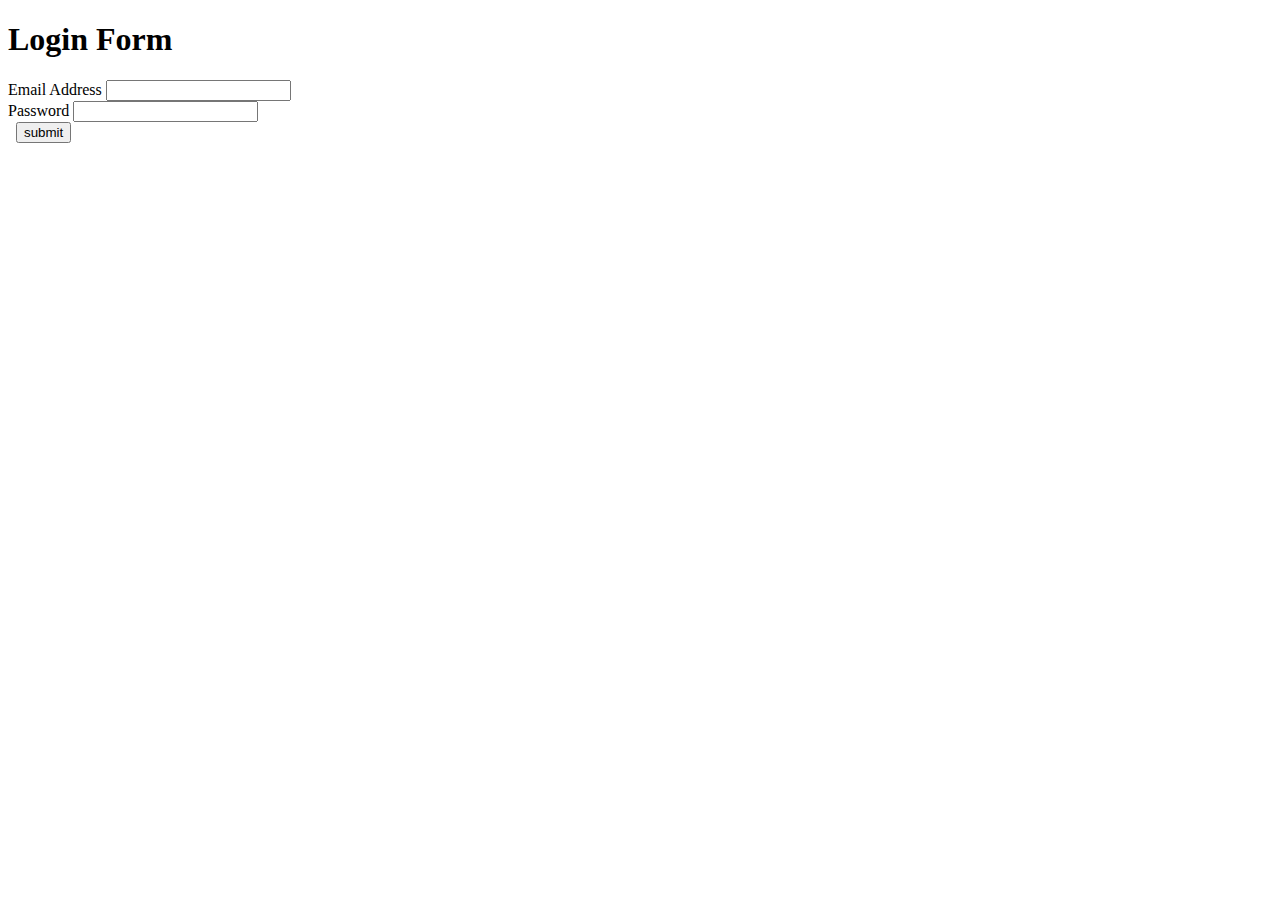
==== index.html @ 552971b7 "Add files via upload" ====
<!DOCTYPE html>
<html lang="en">
<head>
    <meta charset="UTF-8">
    <title>Project 2</title>
    <link rel="stylesheet" type="text/css" href="main2.css">
</head>
<body>
<main>
    <h1>Login Form</h1>
    <form action="display.php" method="post">

        <div id="data">
            <label> Email Address </label>
            <input type="text" name="email_address"><br>

            <label> Password </label>
            <input type="text" name="password"><br>

        </div>

        <div id = "buttons">
            <label> &nbsp;</label>
            <input type="submit" value="submit"><br>
        </div>
    </form>
</main>
</body>
</html>
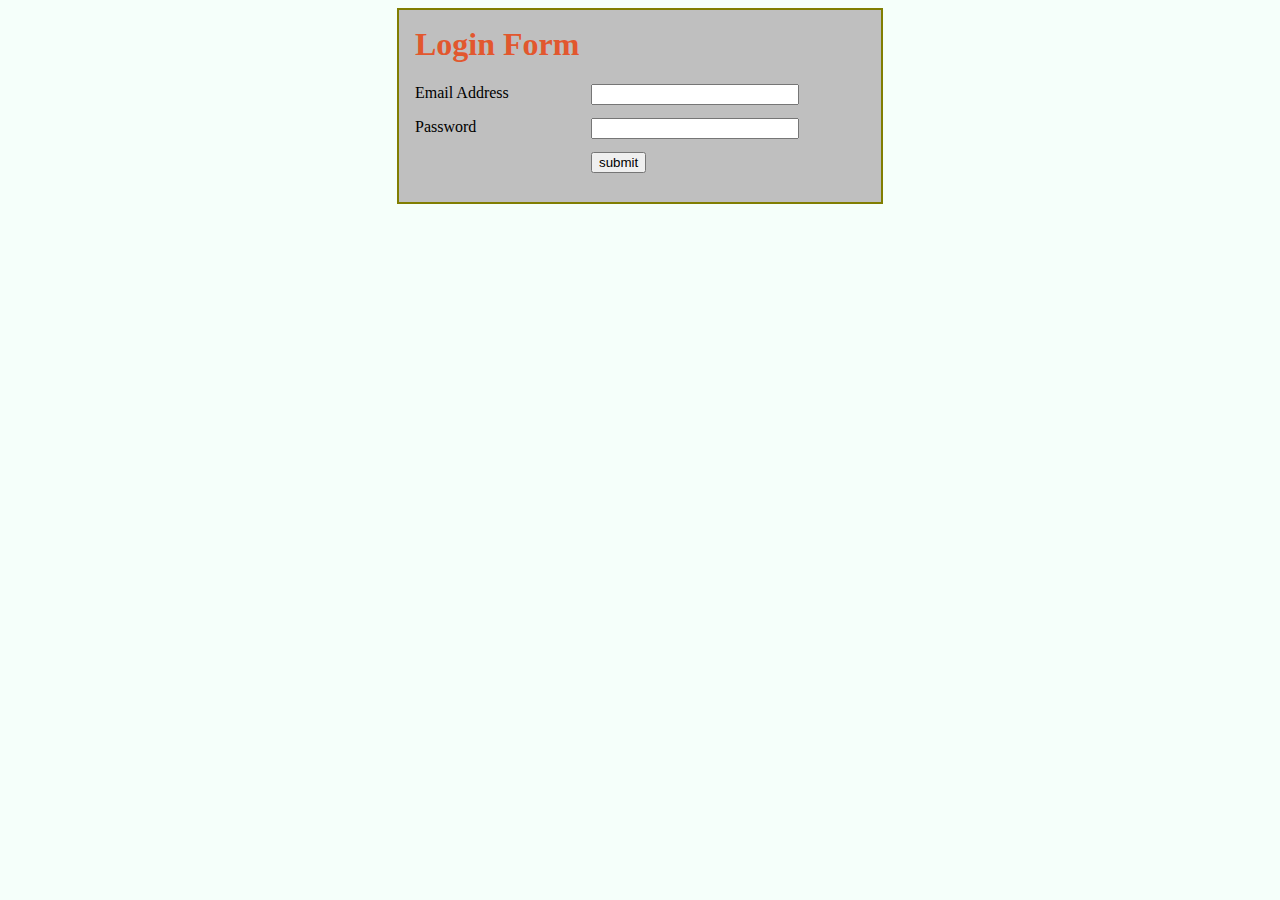
==== commit 73efc565: "Add files via upload" ====
--- a/index.html
+++ b/index.html
@@ -24,6 +24,7 @@
             <input type="submit" value="submit"><br>
         </div>
     </form>
+
 </main>
 </body>
 </html>--- a/main2.css
+++ b/main2.css
@@ -0,0 +1,41 @@
+body {
+    font-family: Times New Roman, Helvetica, sans-serif;
+}
+html {
+    background-color: mintcream;
+}
+main {
+    width: 450px;
+    margin: 0 auto;
+    padding: 1em;
+    background: #bfbfbf;
+    border: 2px solid #807e01;
+}
+h1 {
+    margin-top: 0;
+    color: #e2572e;
+}
+label {
+    width: 10em;
+    float: left;
+    padding-right: 1em;
+    padding-bottom: 1em;
+}
+#data input {
+    float: left;
+    width: 15em;
+    margin-bottom: .5em;
+}
+#data span {
+    padding-left: .25em;
+}
+#buttons input {
+    margin-bottom: .5em;
+}
+div.static {
+    position: static;
+    border: 3px solid #73AD21;
+}
+br {
+    clear: left;
+}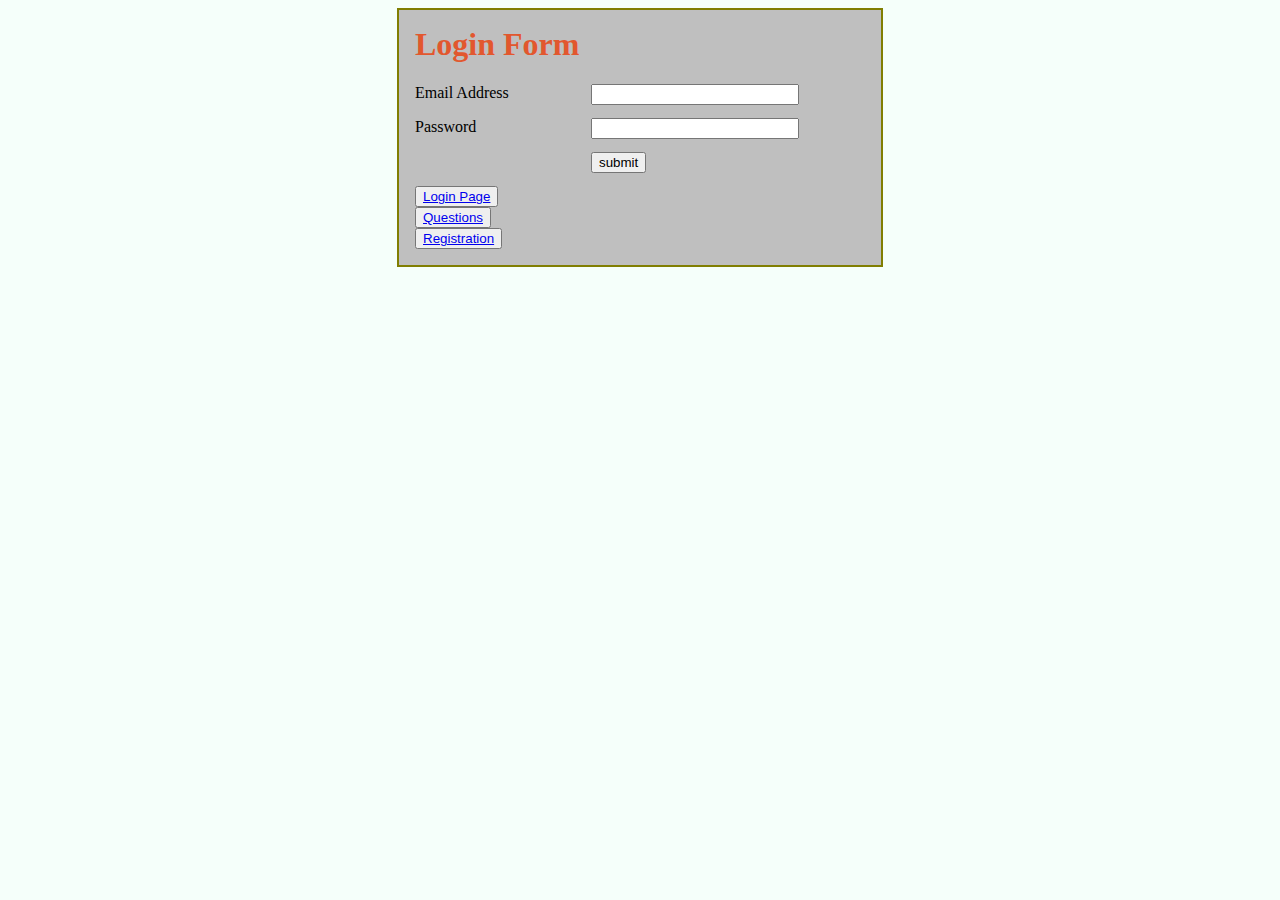
==== commit 6caad1ee: "Add files via upload" ====
--- a/index.html
+++ b/index.html
@@ -23,6 +23,11 @@
             <label> &nbsp;</label>
             <input type="submit" value="submit"><br>
         </div>
+        <button type="button"><a href="index.html">Login Page</a></button>
+        <br>
+        <button type="button"><a href="index3.html">Questions</a></button>
+        <br>
+        <button type="button"><a href="index2.html">Registration</a></button>
     </form>
 
 </main>
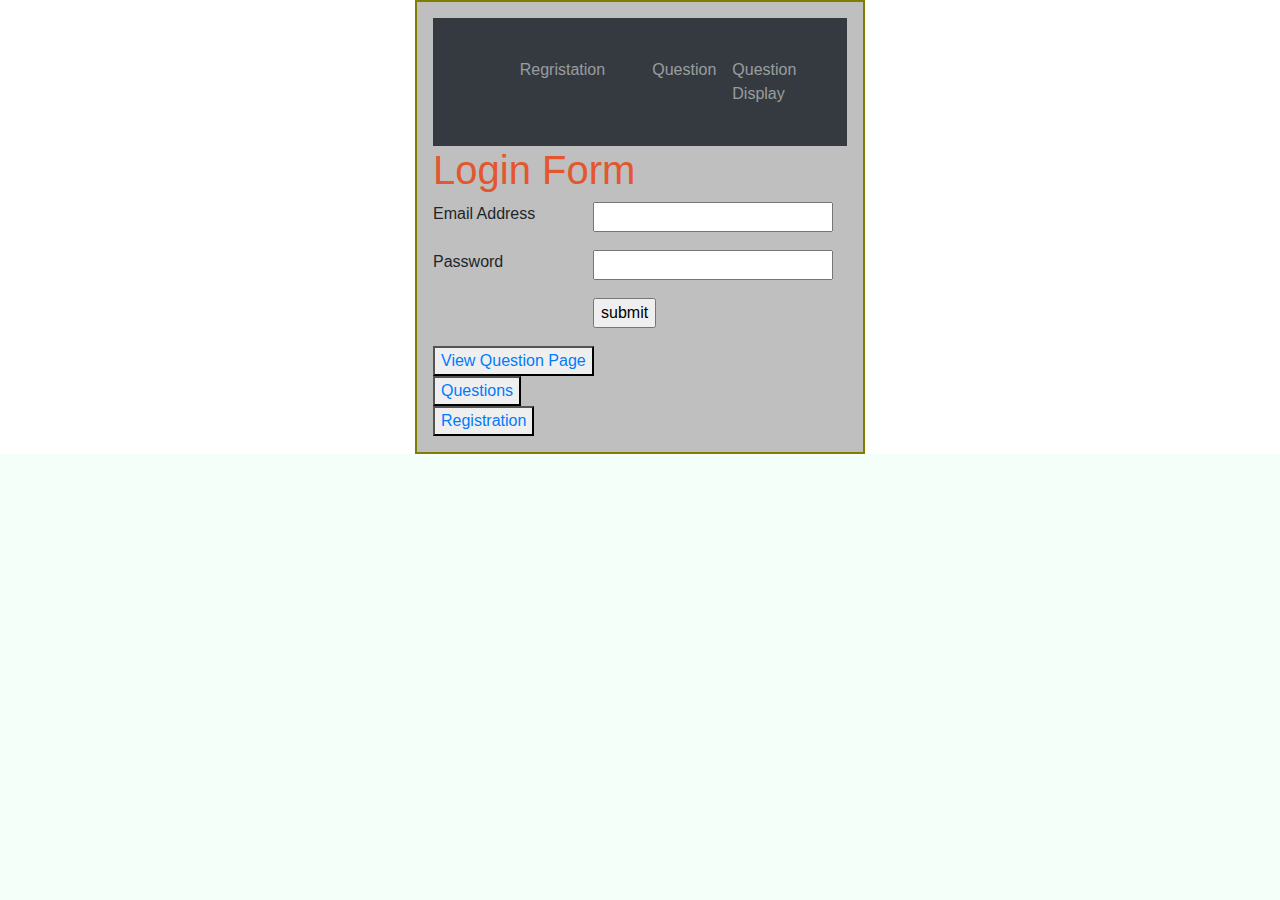
==== commit 4aa07dd6: "Add files via upload" ====
--- a/index.html
+++ b/index.html
@@ -4,9 +4,47 @@
     <meta charset="UTF-8">
     <title>Project 2</title>
     <link rel="stylesheet" type="text/css" href="main2.css">
+    <link rel="stylesheet" href="https://stackpath.bootstrapcdn.com/bootstrap/4.4.1/css/bootstrap.min.css" integrity="sha384-Vkoo8x4CGsO3+Hhxv8T/Q5PaXtkKtu6ug5TOeNV6gBiFeWPGFN9MuhOf23Q9Ifjh" crossorigin="anonymous">
+
 </head>
 <body>
 <main>
+    <div class="container-fluid">
+        <div class="row">
+            <nav class="navbar navbar-expand-md
+            justify-content-start
+            bg-dark navbar-dark
+            col-12">
+                <!-- Brand -->
+                    <!-- Responsive Button for the smaller menu -->
+                    <button class="navbar-toggler" type="button"
+                            data-toggle="collapse" data-target="#collapsibleNavbar">
+                        <span class="navbar-toggler-icon"></span>
+                    </button>
+                    <!-- Links -->
+                    <div class="collapse navbar-collapse" id="collapsibleNavbar">
+                    <ul class="navbar-nav">
+                        <li class="nav-item">
+                            <a class="nav-link" href="index2.html">Regristation</a>
+                        </li>
+                        <li class="nav-item">
+                            <a class="nav-link" href="index3.html">Question</a>
+                        </li>
+                        <li class="nav-item">
+                            <a class="nav-link" href="displayquestions.html.html">Question Display</a>
+                        </li>
+                      </li>
+                 +    </ul> +  
+                  </div> +
+            </nav>
+
+
+            </div>
+    </div>
+
     <h1>Login Form</h1>
     <form action="display.php" method="post">
 
@@ -23,7 +61,7 @@
             <label> &nbsp;</label>
             <input type="submit" value="submit"><br>
         </div>
-        <button type="button"><a href="index.html">Login Page</a></button>
+        <button type="button"><a href="displayquestions.html">View Question Page</a></button>
         <br>
         <button type="button"><a href="index3.html">Questions</a></button>
         <br>
